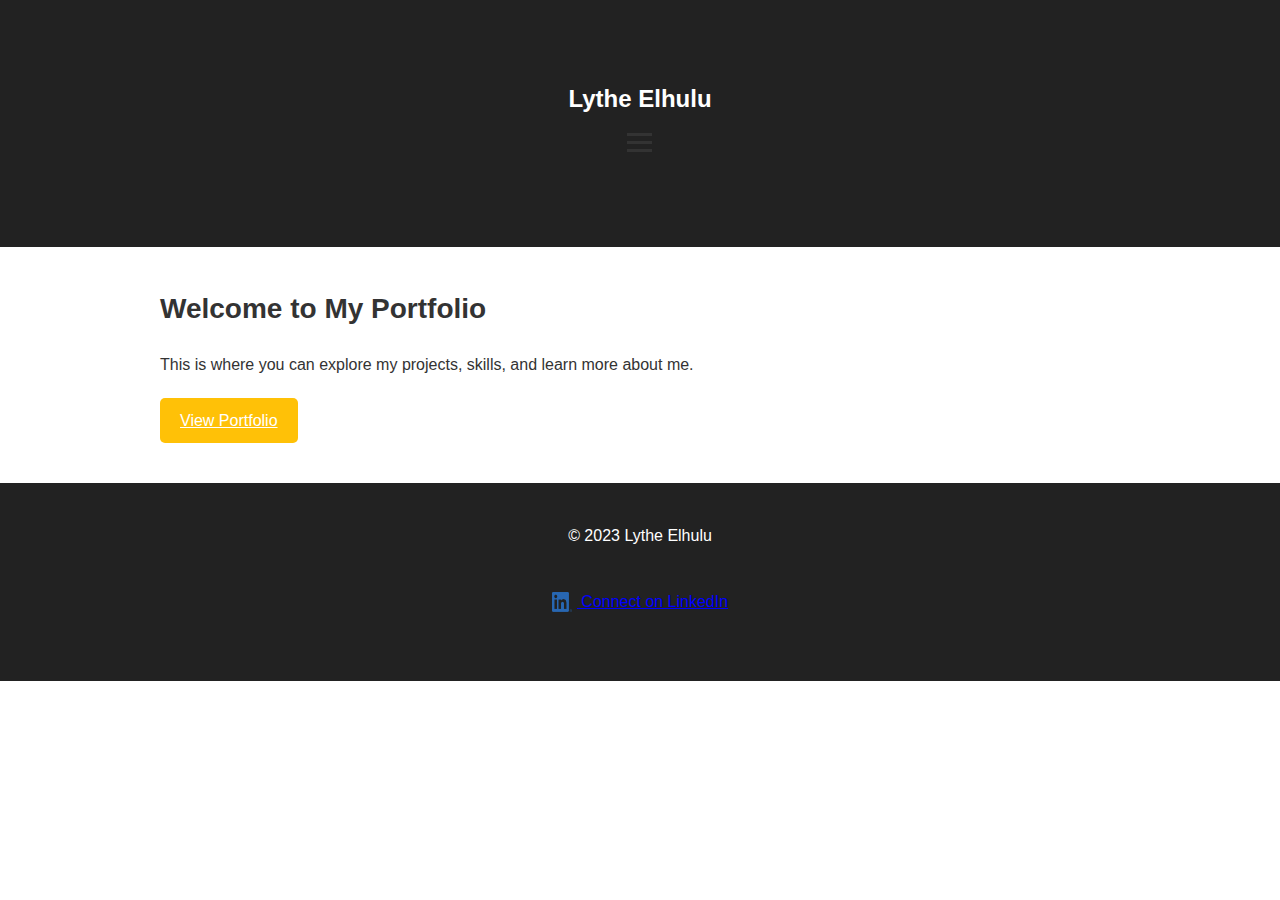
==== index.html @ 6d6603a4 "Add files via upload" ====
<!DOCTYPE html>
<html lang="en">
<head>
  <meta charset="UTF-8">
  <meta name="viewport" content="width=device-width, initial-scale=1.0">
  <title>Lythe Elhulu - Portfolio</title>
  <link rel="stylesheet" href="styles.css">
</head>
<body>
  <header>
    <nav>
      <nav>
        <div class="container">
            <h1>Lythe Elhulu</h1>
            <div class="mobile-menu">
              <div class="menu-icon" id="menu-icon">
                <span class="bar"></span>
                <span class="bar"></span>
                <span class="bar"></span>
              </div>
              <ul class="nav-links" id="nav-links">
                <li><a href="index.html">Home</a></li>
                <li><a href="about.html">About</a></li>
                <li><a href="projects.html">Projects</a></li>
                <li><a href="contact.html">Contact</a></li>
              </ul>
            </div>
          </div>
    </nav>
    </nav>
  </header>
  <script src="script.js"></script>
</body>
</html>


  <section id="home" class="container">
    <h2>Welcome to My Portfolio</h2>
    <p>This is where you can explore my projects, skills, and learn more about me.</p>
    <a href="projects.html" class="btn">View Portfolio</a>
  </section>

  <footer>
    <iframe src="footer.html" frameborder="0" scrolling="no"></iframe>
  </footer>

</body>
</html>
---- styles.css ----
/* Reset some default styles */
body, h1, h2, h3, p, ul, li {
    margin: 0;
    padding: 0;
  }
  
  body {
    font-family: Arial, sans-serif;
    line-height: 1.6;
    color: #333;
  }
  
  /* Header */
  header {
    background: #222;
    color: #fff;
  }
  
  nav {
    display: flex;
    justify-content: center; 
    padding: 20px;
}
  
  nav h1 {
    font-size: 24px;
    margin: 0; /* Remove default margin */
  }
  
  nav ul {
    list-style: none;
    display: flex;
  }
  
  nav ul li {
    margin-right: 20px;
  }
  
  nav a {
    text-decoration: none;
    color: #fff;
    transition: color 0.3s, border-bottom 0.3s;
    border-bottom: 2px solid transparent;
  }
  
  nav a:hover {
    color: #ffc107;
    border-bottom: 2px solid #ffc107;
  }
  
  /* Main Sections */
  .container {
    max-width: 960px;
    margin: 0 auto;
    padding: 40px;
  }
  
  h2 {
    font-size: 28px;
    margin-bottom: 20px;
  }
  
  h3 {
    font-size: 24px;
    margin-bottom: 15px;
  }
  h4 {
    font-size: 24px;
    margin-bottom: 15px;
  }
  
  p {
    font-size: 16px;
    margin-bottom: 20px;
  }
  
  ul {
    margin-bottom: 20px;
  }
  
  li {
    margin-bottom: 10px;
  }
  
  /* Buttons */
  .btn {
    display: inline-block;
    padding: 10px 20px;
    background: #ffc107;
    color: #fff;
    border: none;
    border-radius: 5px;
    text-align: center;
    cursor: pointer;
    transition: background 0.3s;
  }
  
  .btn:hover {
    background: #ff9800;
  }
  
  /* Footer */
  footer {
    background: #222;
    color: #fff;
    text-align: center;
    padding: 20px;
  }
  
  /* Responsive Design */
  @media (max-width: 768px) {
    nav ul {
      flex-direction: column;
      align-items: flex-end;
    }
  }
/* Footer */
.footer-linkedin {
    display: inline-block;
    margin-top: 20px;
    color: blue;
  }
  
  .footer-linkedin img {
    width: 20px;
    height: 20px;
    margin-right: 5px;
    vertical-align: middle;
  }


/* Navigation Icon */
.menu-icon {
    cursor: pointer;
    padding: 10px;
  }
  
  .bar {
    display: block;
    width: 25px;
    height: 3px;
    background: #333;
    margin: 5px auto;
    transition: background 0.3s;
  }
  
  /* Hidden Navigation Menu */
  .nav-links {
    display: none;
    list-style: none;
    padding-top: 20px;
  }
  
  .nav-links.active {
    display: block; /* Show the menu when active */
  }

.resume-button {
    display: inline-block;
    padding: 10px 20px;
    background: #ffc107; /* Yellow background color */
    color: #fff; /* White text color */
    text-decoration: none; /* Remove underline */
    border: none;
    border-radius: 5px;
    text-align: center;
    cursor: pointer;
    transition: background 0.3s;
}

.resume-button:hover {
    background: #ff9800; /* Yellow color when hovered */
}

.centered-image {
  display: block;
  margin: 25px auto 0;
}
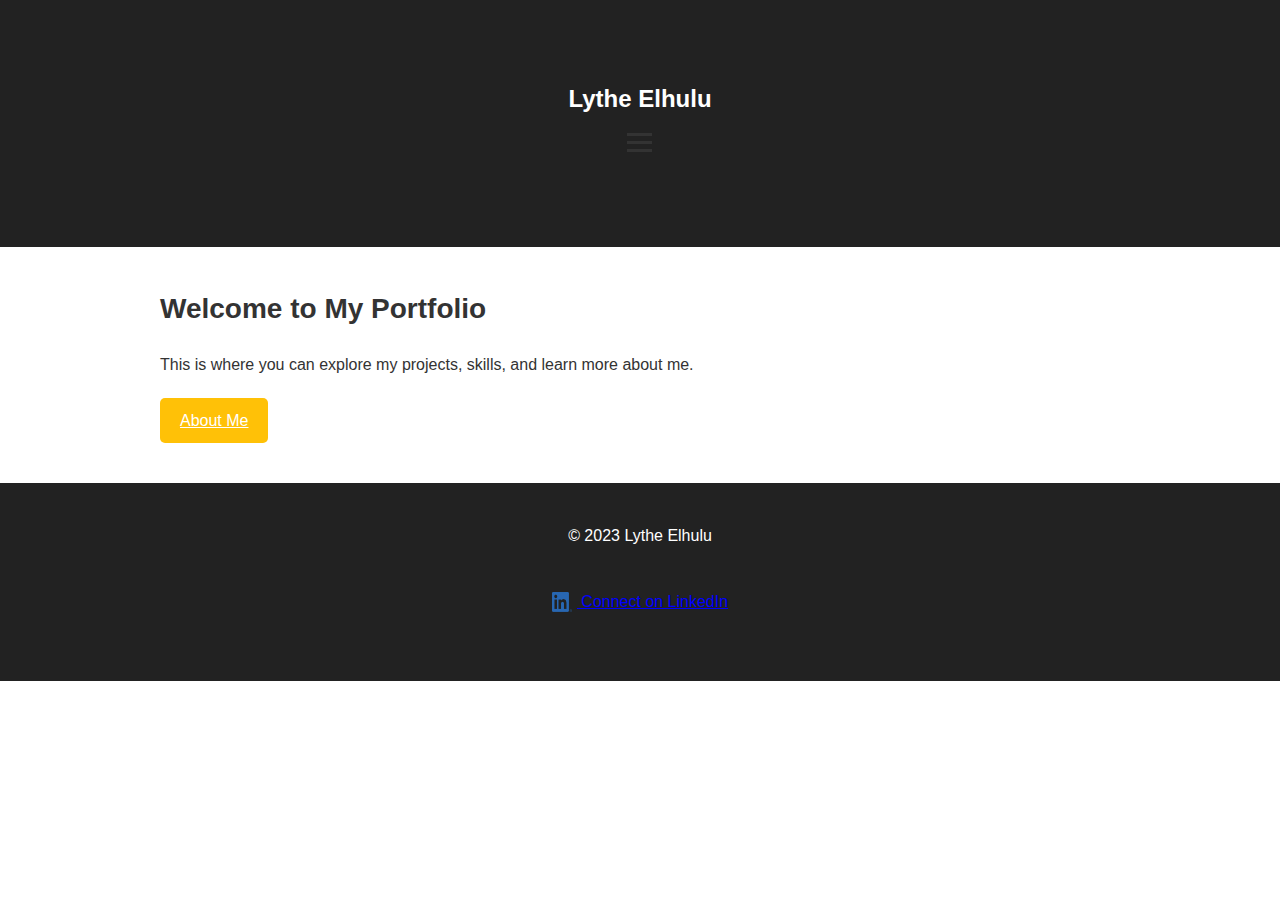
==== commit 39815151: "Update index.html" ====
--- a/index.html
+++ b/index.html
@@ -37,7 +37,7 @@
   <section id="home" class="container">
     <h2>Welcome to My Portfolio</h2>
     <p>This is where you can explore my projects, skills, and learn more about me.</p>
-    <a href="projects.html" class="btn">View Portfolio</a>
+    <a href="about.html" class="btn">About Me</a>
   </section>
 
   <footer>
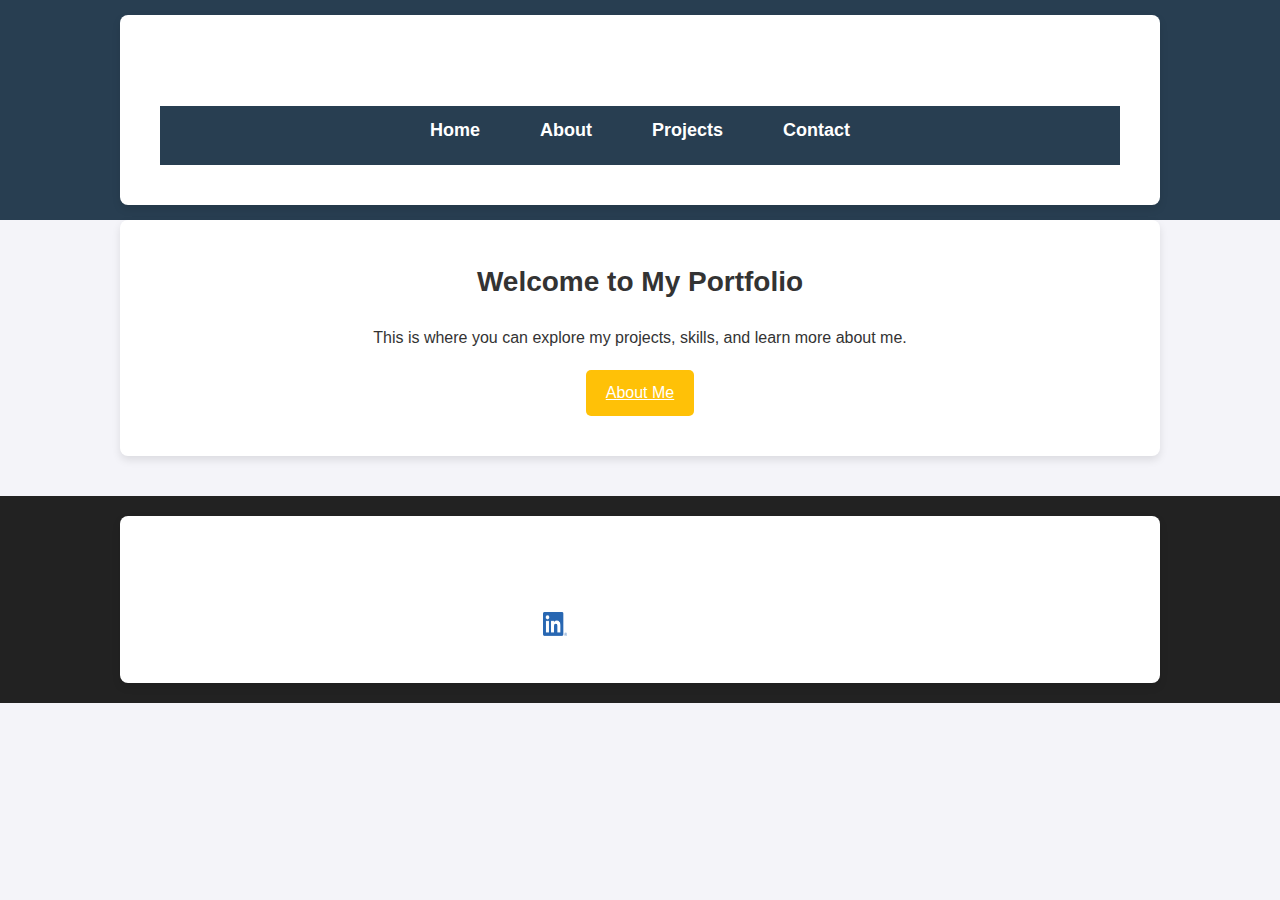
==== commit e6350ff8: "Update index.html" ====
--- a/index.html
+++ b/index.html
@@ -7,42 +7,46 @@
   <link rel="stylesheet" href="styles.css">
 </head>
 <body>
+
+  <!-- Header and Navigation -->
   <header>
-    <nav>
+    <div class="container">
+      <h1>Lythe Elhulu</h1>
       <nav>
-        <div class="container">
-            <h1>Lythe Elhulu</h1>
-            <div class="mobile-menu">
-              <div class="menu-icon" id="menu-icon">
-                <span class="bar"></span>
-                <span class="bar"></span>
-                <span class="bar"></span>
-              </div>
-              <ul class="nav-links" id="nav-links">
-                <li><a href="index.html">Home</a></li>
-                <li><a href="about.html">About</a></li>
-                <li><a href="projects.html">Projects</a></li>
-                <li><a href="contact.html">Contact</a></li>
-              </ul>
-            </div>
-          </div>
-    </nav>
-    </nav>
+        <div class="menu-icon" id="menu-icon">
+          <span class="bar"></span>
+          <span class="bar"></span>
+          <span class="bar"></span>
+        </div>
+        <ul class="nav-links" id="nav-links">
+          <li><a href="index.html">Home</a></li>
+          <li><a href="about.html">About</a></li>
+          <li><a href="projects.html">Projects</a></li>
+          <li><a href="contact.html">Contact</a></li>
+        </ul>
+      </nav>
+    </div>
   </header>
-  <script src="script.js"></script>
-</body>
-</html>
 
-
+  <!-- Main Content Section -->
   <section id="home" class="container">
     <h2>Welcome to My Portfolio</h2>
     <p>This is where you can explore my projects, skills, and learn more about me.</p>
     <a href="about.html" class="btn">About Me</a>
   </section>
 
+  <!-- Footer Section -->
   <footer>
-    <iframe src="footer.html" frameborder="0" scrolling="no"></iframe>
+    <div class="container">
+      <p>&copy; 2024 Lythe Elhulu. All rights reserved.</p>
+      <a href="https://www.linkedin.com/in/lytheelhulu/" class="footer-linkedin" target="_blank">
+        <img src="images/linkedin-logo.png" alt="LinkedIn Logo"> Connect on LinkedIn
+      </a>
+    </div>
   </footer>
 
+  <!-- JavaScript for mobile menu toggle -->
+  <script src="script.js"></script>
+  
 </body>
 </html>
--- a/styles.css
+++ b/styles.css
@@ -2,88 +2,138 @@
 body, h1, h2, h3, p, ul, li {
     margin: 0;
     padding: 0;
-  }
-  
-  body {
+    box-sizing: border-box;
+}
+
+body {
     font-family: Arial, sans-serif;
     line-height: 1.6;
     color: #333;
-  }
-  
-  /* Header */
-  header {
-    background: #222;
-    color: #fff;
-  }
-  
-  nav {
-    display: flex;
-    justify-content: center; 
-    padding: 20px;
+    background-color: #f4f4f9;
+    min-height: 100vh;
 }
-  
-  nav h1 {
-    font-size: 24px;
-    margin: 0; /* Remove default margin */
-  }
-  
-  nav ul {
-    list-style: none;
-    display: flex;
-  }
-  
-  nav ul li {
-    margin-right: 20px;
-  }
-  
-  nav a {
-    text-decoration: none;
-    color: #fff;
-    transition: color 0.3s, border-bottom 0.3s;
-    border-bottom: 2px solid transparent;
-  }
-  
-  nav a:hover {
-    color: #ffc107;
-    border-bottom: 2px solid #ffc107;
-  }
-  
-  /* Main Sections */
-  .container {
+
+/* Container */
+.container {
     max-width: 960px;
     margin: 0 auto;
     padding: 40px;
-  }
-  
-  h2 {
+    background: white;
+    border-radius: 8px;
+    box-shadow: 0 4px 8px rgba(0, 0, 0, 0.1);
+    text-align: center;
+}
+
+/* Header */
+header {
+    background-color: #283e51;
+    padding: 15px;
+    text-align: center;
+    color: white;
+}
+
+/* Navigation */
+nav {
+    display: flex;
+    justify-content: center;
+    align-items: center;
+    background-color: #283e51;
+    padding: 10px 0;
+}
+
+/* Navigation Menu */
+nav ul {
+    list-style: none;
+    display: flex;
+    gap: 30px;
+    padding: 0;
+    margin: 0;
+}
+
+nav ul li {
+    list-style: none;
+}
+
+/* Navigation Links */
+nav a {
+    color: white;
+    font-size: 18px;
+    text-decoration: none;
+    padding: 10px 15px;
+    font-weight: bold;
+    border-radius: 5px;
+    transition: background-color 0.3s ease, color 0.3s ease;
+}
+
+nav a:hover {
+    background-color: #ffc107;
+    color: #283e51;
+}
+
+/* Responsive (Mobile) Menu */
+.menu-icon {
+    display: none;
+}
+
+@media (max-width: 768px) {
+    nav ul {
+        display: none;
+        flex-direction: column;
+        text-align: center;
+    }
+    
+    .menu-icon {
+        display: block;
+        cursor: pointer;
+        margin-top: 5px;
+    }
+    
+    .bar {
+        display: block;
+        width: 25px;
+        height: 3px;
+        background-color: white;
+        margin: 5px auto;
+        transition: 0.3s;
+    }
+    
+    /* When Menu is Active */
+    .nav-links.active {
+        display: flex;
+    }
+}
+
+/* Main Sections */
+h2 {
     font-size: 28px;
     margin-bottom: 20px;
-  }
-  
-  h3 {
+}
+
+h3 {
     font-size: 24px;
     margin-bottom: 15px;
-  }
-  h4 {
+}
+
+h4 {
     font-size: 24px;
     margin-bottom: 15px;
-  }
-  
-  p {
+}
+
+p {
     font-size: 16px;
     margin-bottom: 20px;
-  }
-  
-  ul {
+}
+
+ul {
     margin-bottom: 20px;
-  }
-  
-  li {
+}
+
+li {
     margin-bottom: 10px;
-  }
-  
-  /* Buttons */
-  .btn {
+}
+
+/* Buttons */
+.btn {
     display: inline-block;
     padding: 10px 20px;
     background: #ffc107;
@@ -93,89 +143,40 @@
     text-align: center;
     cursor: pointer;
     transition: background 0.3s;
-  }
-  
-  .btn:hover {
+}
+
+.btn:hover {
     background: #ff9800;
-  }
-  
-  /* Footer */
-  footer {
-    background: #222;
-    color: #fff;
+}
+
+/* Footer */
+footer {
+    background-color: #222;
+    color: white;
     text-align: center;
     padding: 20px;
-  }
-  
-  /* Responsive Design */
-  @media (max-width: 768px) {
-    nav ul {
-      flex-direction: column;
-      align-items: flex-end;
-    }
-  }
-/* Footer */
-.footer-linkedin {
-    display: inline-block;
-    margin-top: 20px;
-    color: blue;
-  }
-  
-  .footer-linkedin img {
-    width: 20px;
-    height: 20px;
-    margin-right: 5px;
-    vertical-align: middle;
-  }
-
-
-/* Navigation Icon */
-.menu-icon {
-    cursor: pointer;
-    padding: 10px;
-  }
-  
-  .bar {
-    display: block;
-    width: 25px;
-    height: 3px;
-    background: #333;
-    margin: 5px auto;
-    transition: background 0.3s;
-  }
-  
-  /* Hidden Navigation Menu */
-  .nav-links {
-    display: none;
-    list-style: none;
-    padding-top: 20px;
-  }
-  
-  .nav-links.active {
-    display: block; /* Show the menu when active */
-  }
-
-.resume-button {
-    display: inline-block;
-    padding: 10px 20px;
-    background: #ffc107; /* Yellow background color */
-    color: #fff; /* White text color */
-    text-decoration: none; /* Remove underline */
-    border: none;
-    border-radius: 5px;
-    text-align: center;
-    cursor: pointer;
-    transition: background 0.3s;
+    margin-top: 40px;
 }
 
-.resume-button:hover {
-    background: #ff9800; /* Yellow color when hovered */
+/* Footer LinkedIn Icon */
+footer a.footer-linkedin {
+    display: inline-block;
+    margin-top: 10px;
+    text-decoration: none;
+    color: white;
+    font-weight: bold;
 }
 
-.centered-image {
-  display: block;
-  margin: 25px auto 0;
+footer a.footer-linkedin img {
+    width: 24px;
+    height: 24px;
+    margin-right: 8px;
 }
-  
-  
-  +
+/* Responsive Design */
+@media (max-width: 768px) {
+    nav ul {
+        flex-direction: column;
+        align-items: center; /* Center items in mobile view */
+    }
+}
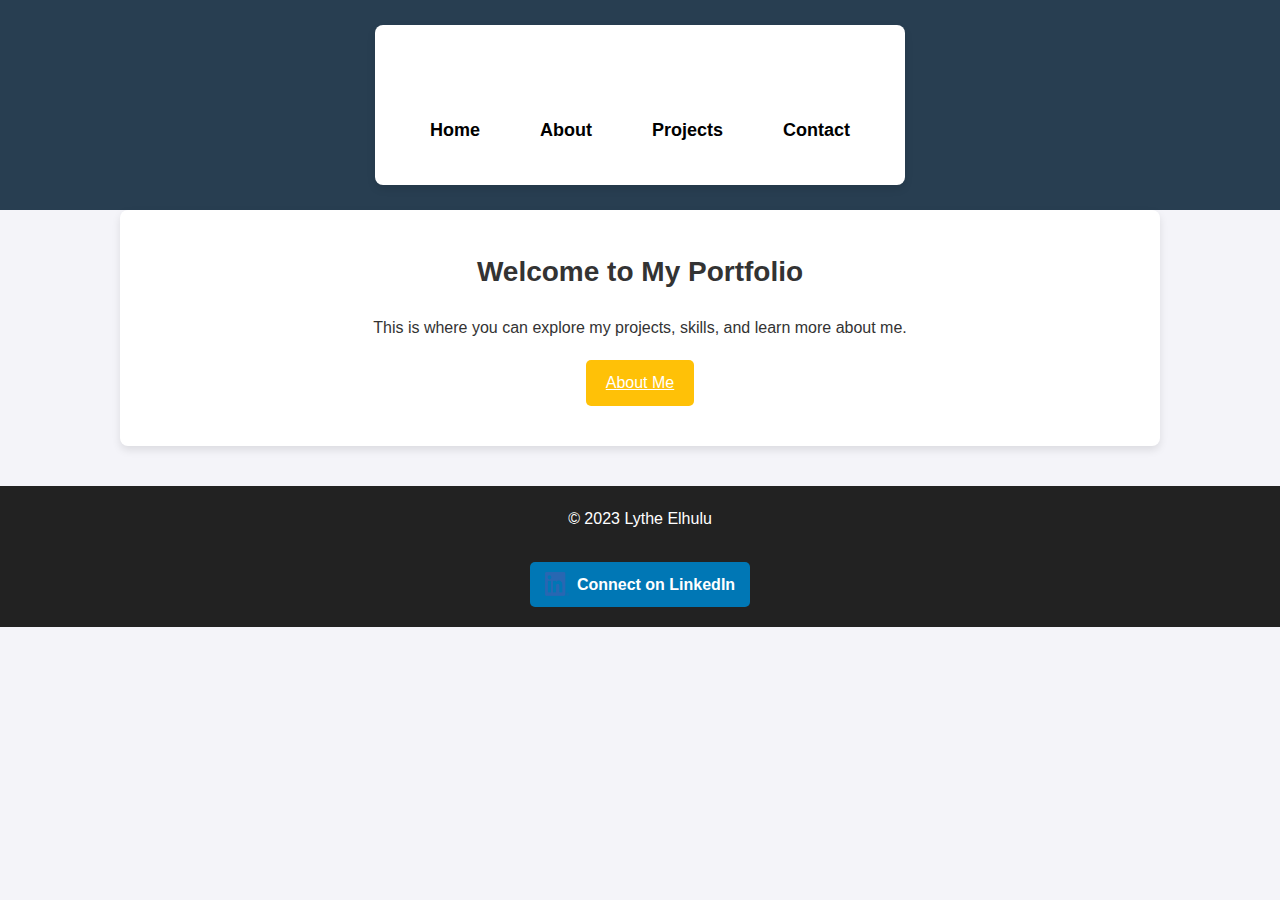
==== commit e711ec1f: "Update index.html" ====
--- a/index.html
+++ b/index.html
@@ -3,50 +3,44 @@
 <head>
   <meta charset="UTF-8">
   <meta name="viewport" content="width=device-width, initial-scale=1.0">
-  <title>Lythe Elhulu - Portfolio</title>
+  <title>Portfolio - Lythe Elhulu</title>
   <link rel="stylesheet" href="styles.css">
 </head>
 <body>
-
-  <!-- Header and Navigation -->
   <header>
-    <div class="container">
-      <h1>Lythe Elhulu</h1>
-      <nav>
-        <div class="menu-icon" id="menu-icon">
-          <span class="bar"></span>
-          <span class="bar"></span>
-          <span class="bar"></span>
+    <nav>
+        <div class="container">
+          <h1>Lythe Elhulu</h1>
+          <div class="mobile-menu">
+            <div class="menu-icon" id="menu-icon">
+              <span class="bar"></span>
+              <span class="bar"></span>
+              <span class="bar"></span>
+            </div>
+            <ul class="nav-links" id="nav-links">
+              <li><a href="index.html">Home</a></li>
+              <li><a href="about.html">About</a></li>
+              <li><a href="projects.html">Projects</a></li>
+              <li><a href="contact.html">Contact</a></li>
+            </ul>
+          </div>
         </div>
-        <ul class="nav-links" id="nav-links">
-          <li><a href="index.html">Home</a></li>
-          <li><a href="about.html">About</a></li>
-          <li><a href="projects.html">Projects</a></li>
-          <li><a href="contact.html">Contact</a></li>
-        </ul>
       </nav>
-    </div>
   </header>
 
-  <!-- Main Content Section -->
-  <section id="home" class="container">
+  <section class="container">
     <h2>Welcome to My Portfolio</h2>
     <p>This is where you can explore my projects, skills, and learn more about me.</p>
     <a href="about.html" class="btn">About Me</a>
   </section>
 
-  <!-- Footer Section -->
   <footer>
-    <div class="container">
-      <p>&copy; 2024 Lythe Elhulu. All rights reserved.</p>
-      <a href="https://www.linkedin.com/in/lytheelhulu/" class="footer-linkedin" target="_blank">
-        <img src="images/linkedin-logo.png" alt="LinkedIn Logo"> Connect on LinkedIn
-      </a>
-    </div>
+    <p>&copy; 2023 Lythe Elhulu</p>
+    <a href="https://www.linkedin.com/in/lythe-elhulu-54b398148/" class="footer-linkedin" target="_blank">
+      <img src="images/linkedin-logo.png" alt="LinkedIn Logo"> Connect on LinkedIn
+    </a>
   </footer>
 
-  <!-- JavaScript for mobile menu toggle -->
   <script src="script.js"></script>
-  
 </body>
 </html>
--- a/styles.css
+++ b/styles.css
@@ -56,7 +56,7 @@
 
 /* Navigation Links */
 nav a {
-    color: white;
+    color: black; /* Keep the color black at all times */
     font-size: 18px;
     text-decoration: none;
     padding: 10px 15px;
@@ -65,9 +65,10 @@
     transition: background-color 0.3s ease, color 0.3s ease;
 }
 
+/* Hover effect for navigation links */
 nav a:hover {
     background-color: #ffc107;
-    color: #283e51;
+    color: black; /* Keep text color black on hover */
 }
 
 /* Responsive (Mobile) Menu */
@@ -114,22 +115,9 @@
     margin-bottom: 15px;
 }
 
-h4 {
-    font-size: 24px;
-    margin-bottom: 15px;
-}
-
 p {
     font-size: 16px;
     margin-bottom: 20px;
-}
-
-ul {
-    margin-bottom: 20px;
-}
-
-li {
-    margin-bottom: 10px;
 }
 
 /* Buttons */
@@ -160,17 +148,26 @@
 
 /* Footer LinkedIn Icon */
 footer a.footer-linkedin {
-    display: inline-block;
+    display: inline-flex; /* Use inline-flex for better alignment */
+    align-items: center; /* Vertically center the icon and text */
     margin-top: 10px;
     text-decoration: none;
     color: white;
     font-weight: bold;
+    padding: 10px 15px; /* Add some padding for better visibility */
+    background-color: #0077b5; /* LinkedIn blue background */
+    border-radius: 5px;
+    transition: background-color 0.3s ease;
 }
 
 footer a.footer-linkedin img {
     width: 24px;
     height: 24px;
     margin-right: 8px;
+}
+
+footer a.footer-linkedin:hover {
+    background-color: #005582; /* Darker blue for hover effect */
 }
 
 /* Responsive Design */
